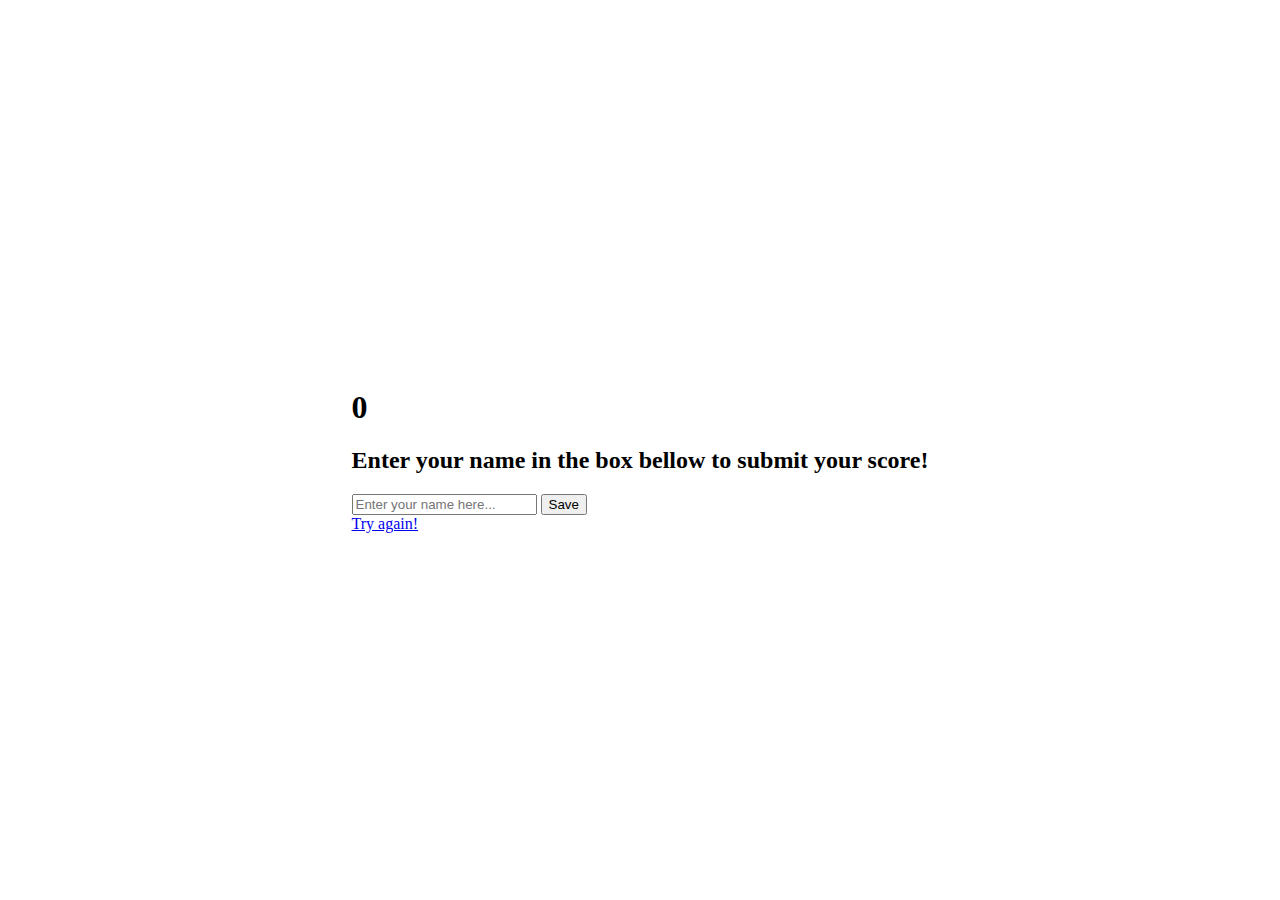
==== highscores.html @ a6fd3486 "Add core structure for highscores.html and add style to quiz-game.html answers" ====
<!DOCTYPE html>
<html lang="en">
<head>
    <meta charset="UTF-8">
    <meta http-equiv="X-UA-Compatible" content="IE=edge">
    <meta name="viewport" content="width=device-width, initial-scale=1.0">

    <script src="assets/js/script.js"></script>
    <link rel="stylesheet" href="assets/css/style.css">
    <title>Quiz Game</title>
</head>
<body>
    <div id="highscores-container">
        <h1 id="final-score">0</h1>
        <form class="form-container">
        <h2 id="score-message">Enter your name in the box bellow to submit your score!</h2>
        <input type="text" name="name" id="username" placeholder="Enter your name here...">
        <button class="highscores-btn" type="submit">Save</button>
    </form>
    <a href="quiz-game.html" class="try-again-btn">Try again!</a>
    </div>

    <script src="css/js/script.js"></script>
</body>
</html>
---- assets/css/style.css ----
@import url('https://fonts.googleapis.com/css2?family=Rajdhani&family=Teko:wght@300&display=swap');

* {
    box-sizing: border-box;
}

/* body style */

body {
    margin: 0 auto;
    padding: 0;
    display: flex;
    width: 100vh;
    height: 100vh;
    justify-content: center;
    align-items: center;
    flex-direction: column;
}

/* index.html - logo, header, paragraph, and buttons */

#logo {
    d
}

#hdr {
    margin-bottom: 50px;
    font-family: 'Teko', sans-serif;
    font-size: 4rem;
    text-align: center;
}

#prg {
    text-align: center;
    font-family: 'Rajdhani', sans-serif;
    font-size: 1.8rem;
}

#btn1, #btn2 {
    display: flex;
    font-family: 'Rajdhani', sans-serif;
    font-size: 1.5rem;
    width: 150px;
    justify-content: center;
    align-items: center;
    margin: 20px;
    border-radius: 10px;
    background-color: #B22222;
    cursor: pointer;
    color: #fff;
}
 
#buttons {
    display: flex;
    justify-content: center;
    align-items: center;
}

/* quiz-game - questions, answers and button */

#questions {
    margin-top: 100px;
    font-family: 'Teko', sans-serif;
    font-size: 3.5rem;
    text-align: center;
}

#answers {
    display: flex;
    text-align: center;
    font-family: 'Rajdhani', sans-serif;
    font-size: 1.8rem;
    list-style: none;
    flex-direction: column;
    padding: 0;
}

#answers li {
    border: 2px solid;
    border-radius: 10px;
    margin: 20px;
    cursor: pointer;
}

#btn-submit {
    display: flex;
    font-family: 'Rajdhani', sans-serif;
    font-size: 1.5rem;
    width: 150px;
    justify-content: center;
    align-items: center;
    margin: 20px;
    border-radius: 10px;
    background-color: #B22222;
    cursor: pointer;
    color: #fff;
}
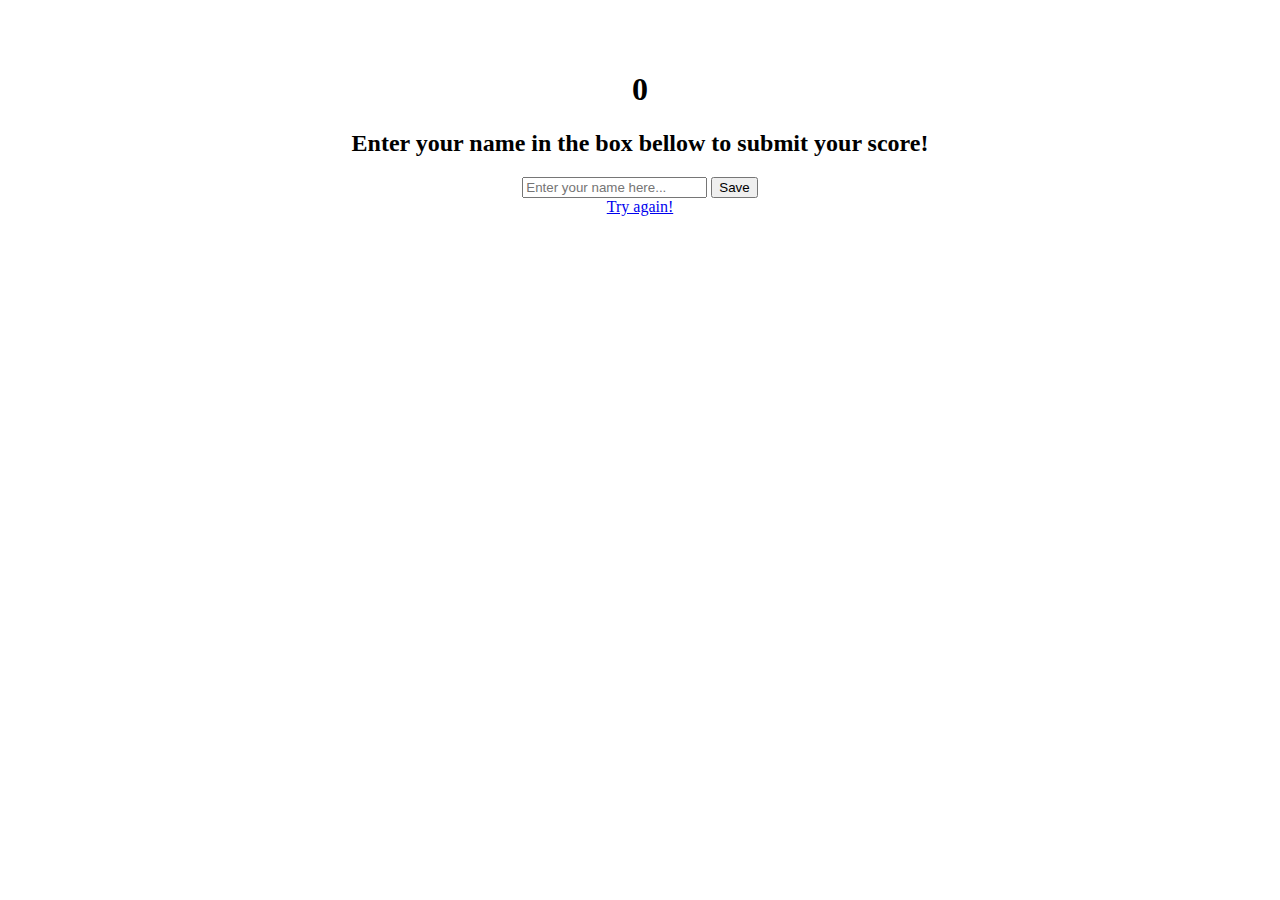
==== commit 9473084d: "Change id for questions container div" ====
--- a/highscores.html
+++ b/highscores.html
@@ -20,6 +20,6 @@
     <a href="quiz-game.html" class="try-again-btn">Try again!</a>
     </div>
 
-    <script src="css/js/script.js"></script>
+    <script src="assets/js/script.js"></script>
 </body>
 </html>--- a/assets/css/style.css
+++ b/assets/css/style.css
@@ -7,20 +7,21 @@
 /* body style */
 
 body {
-    margin: 0 auto;
-    padding: 0;
-    display: flex;
-    width: 100vh;
-    height: 100vh;
-    justify-content: center;
-    align-items: center;
-    flex-direction: column;
+   margin: 0 auto;
+   max-width: 1000px;
+   display: flex;
+   justify-content: center;
+   align-items: center;
+   text-align: center;
+   flex-direction: column;
+   padding-top: 50px;
 }
 
 /* index.html - logo, header, paragraph, and buttons */
 
-#logo {
-    d
+#logo  {
+    padding-bottom: 50px;
+    max-width: 80%;
 }
 
 #hdr {
@@ -58,40 +59,75 @@
 
 /* quiz-game - questions, answers and button */
 
+#questions-container {
+    background-color: rgba(255, 223, 0, 0.8);
+    border-radius: 10px;
+    padding: 10px;
+    width: 60%;
+}
+
 #questions {
-    margin-top: 100px;
     font-family: 'Teko', sans-serif;
     font-size: 3.5rem;
     text-align: center;
 }
 
 #answers {
-    display: flex;
-    text-align: center;
+    margin: 0;
+    padding: 0;
     font-family: 'Rajdhani', sans-serif;
     font-size: 1.8rem;
     list-style: none;
-    flex-direction: column;
-    padding: 0;
 }
 
 #answers li {
+    width: 80%;
     border: 2px solid;
     border-radius: 10px;
-    margin: 20px;
+    margin: 10px auto;
     cursor: pointer;
+    color: #fff;
+    background-color: #1530A6;
+    padding: 10px;
 }
 
 #btn-submit {
-    display: flex;
     font-family: 'Rajdhani', sans-serif;
     font-size: 1.5rem;
     width: 150px;
-    justify-content: center;
-    align-items: center;
     margin: 20px;
     border-radius: 10px;
     background-color: #B22222;
     cursor: pointer;
     color: #fff;
 }
+
+#timer {
+    margin-bottom: 50px;
+    font-family: 'Rajdhani', sans-serif;
+    font-size: 3rem;
+
+}
+
+/* Game rules */
+
+#rules-title {
+    font-family: 'Teko', sans-serif;
+    font-size: 2rem;
+}
+
+#game-rules {
+   background-color: rgba(255, 223, 0, 0.8);
+   width: 60%;
+   padding: 20px;
+   border-radius: 10px;
+   list-style: none;
+}
+
+#game-rules li {
+    padding: 10px;
+    font-family: 'Rajdhani', sans-serif;
+    font-size: 1.1rem;
+    color: black;
+    
+}